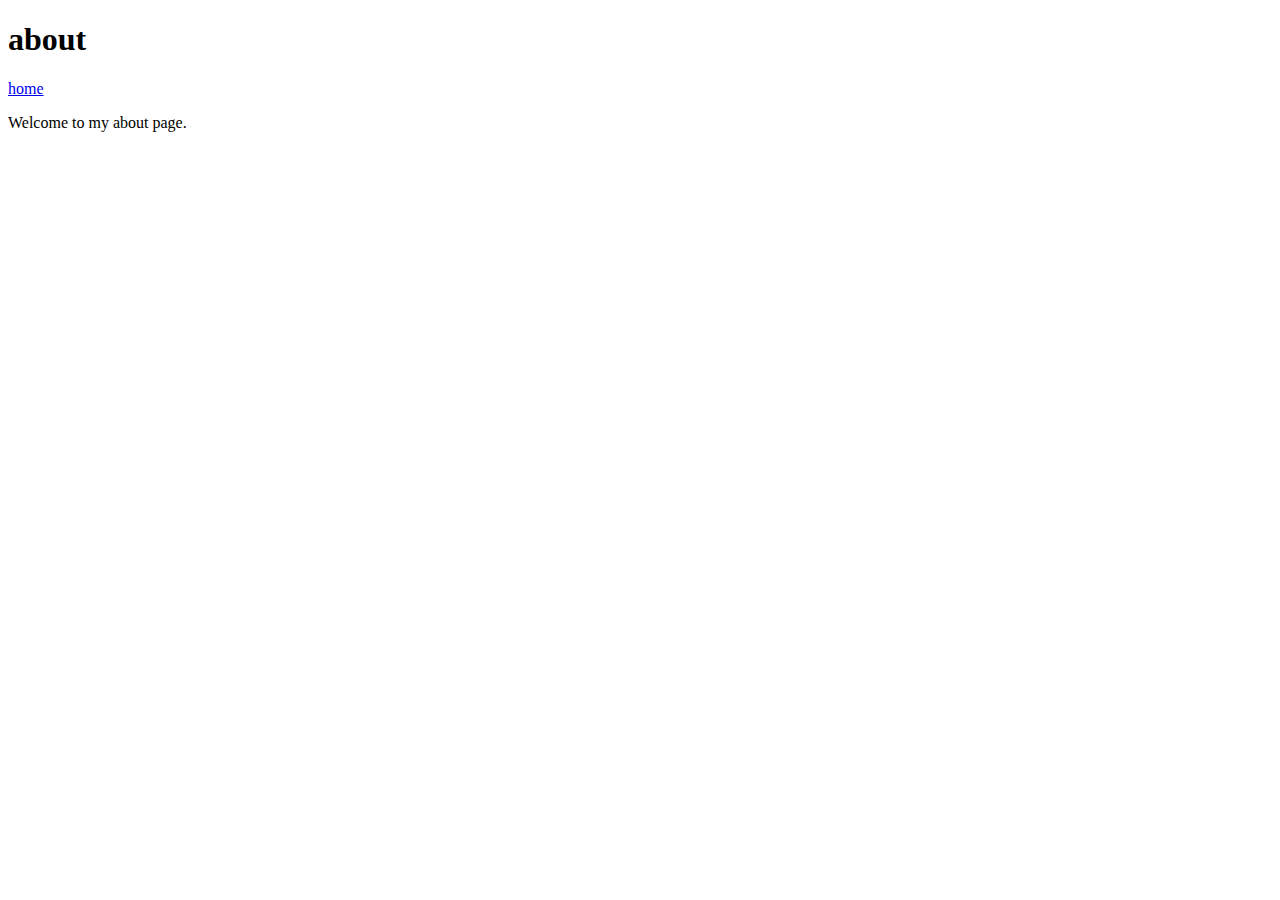
==== about.html @ 48491e05 "Basic version created" ====
<!DOCTYPE html>
<html lang="en">
<head>
    <meta charset="UTF-8">
    <meta http-equiv="X-UA-Compatible" content="IE=edge">
    <meta name="viewport" content="width=device, initial-scale=1.0">
    <title>About</title>
</head>
<body>
    <h1>about</h1>
    <a href="/index.html">home</a>
    <p>Welcome to my about page.</p>
    
</body>
</html>
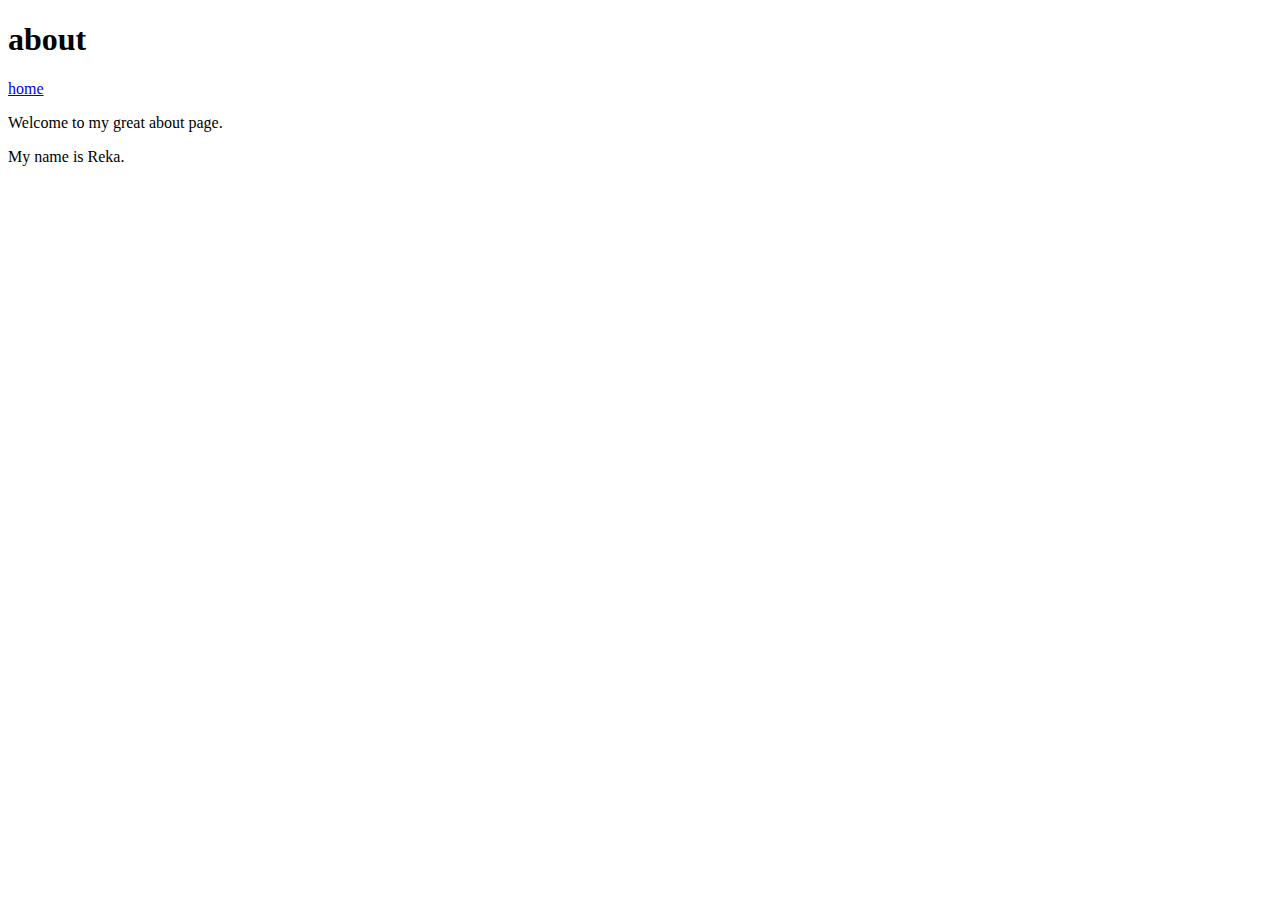
==== commit 50d3dab6: "improved the about page" ====
--- a/about.html
+++ b/about.html
@@ -9,7 +9,8 @@
 <body>
     <h1>about</h1>
     <a href="/index.html">home</a>
-    <p>Welcome to my about page.</p>
+    <p>Welcome to my great about page.</p>
+    <p>My name is Reka.</p>
     
 </body>
 </html>